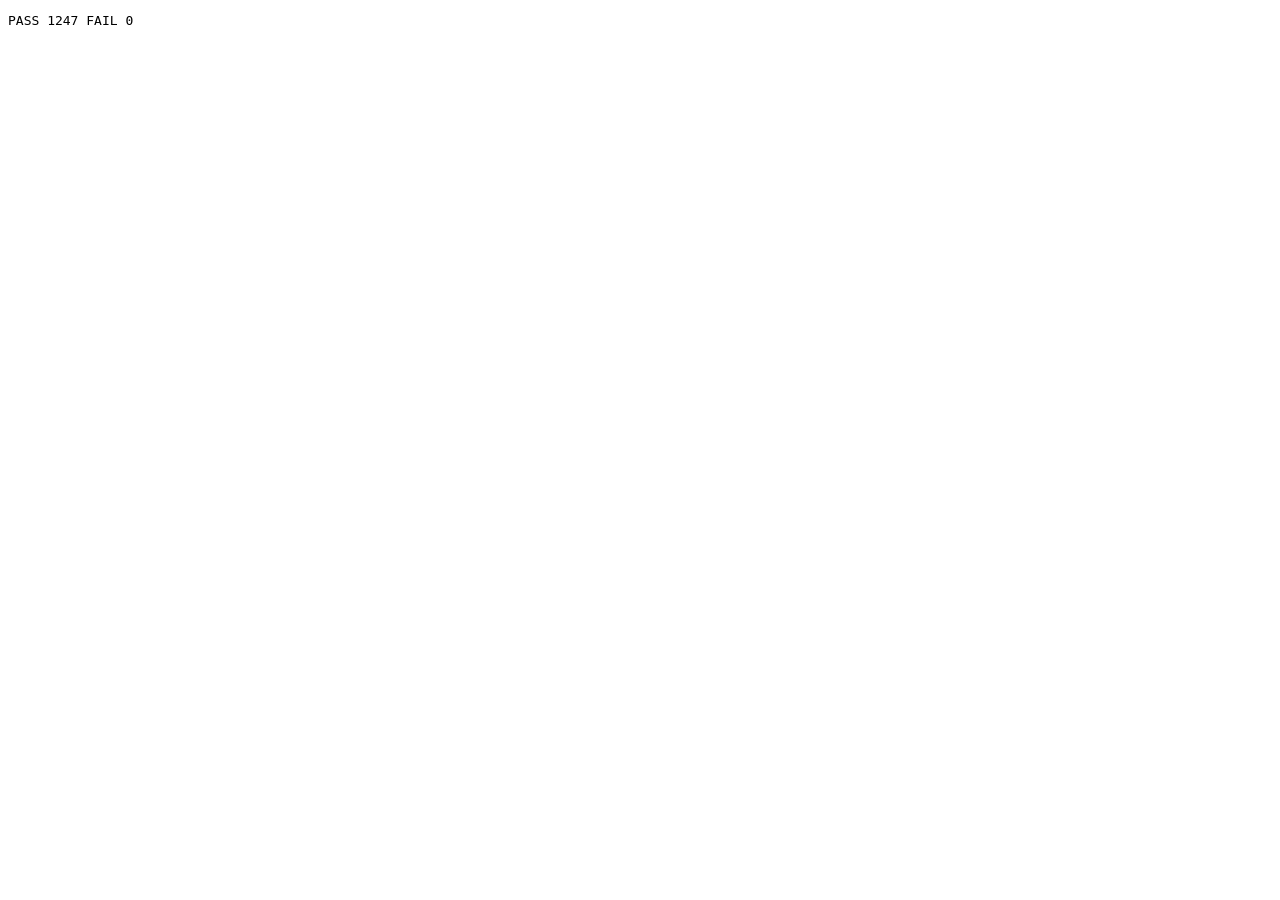
==== tests/frontend.tests.html @ 4bc837b5 "v2.2.0" ====
<!DOCTYPE html>
<html lang="en">
<head>
<meta charset="utf-8">
<title>ASCS frontend tests</title>
</head>
<body>
<!-- Unit tests for frontend/palette.js, keymap.js, notes.js, and charts.js. Open in a
     browser, or run tests\run-tests.ps1, which reads #results headlessly. -->
<pre id="results">RUNNING</pre>
<script src="../frontend/icons.js"></script>
<script src="../frontend/attention.js"></script>
<script src="../frontend/backups.js"></script>
<script src="../frontend/hardware.js"></script>
<script src="../frontend/powerkeys.js"></script>
<script src="../frontend/appearance.js"></script>
<script src="../frontend/viewhistory.js"></script>
<script src="../frontend/keynav.js"></script>
<script src="../frontend/homelayout.js"></script>
<script src="../frontend/palette.js"></script>
<script src="../frontend/keymap.js"></script>
<script src="../frontend/dragsort.js"></script>
<script src="../frontend/notes.js"></script>
<script src="../frontend/charts.js"></script>
<script src="../frontend/almanac.js"></script>
<script src="../frontend/quotes.js"></script>
<script src="../frontend/composers.js"></script>
<script src="../frontend/logs.js"></script>
<script src="../frontend/games.js"></script>
<script src="../frontend/sounds.js"></script>
<script src="../frontend/calendar.js"></script>
<script src="../frontend/workspaces.js"></script>
<script src="harness.js"></script>
<script src="attention.tests.js"></script>
<script src="backups.tests.js"></script>
<script src="hardware.tests.js"></script>
<script src="powerkeys.tests.js"></script>
<script src="navigation.tests.js"></script>
<script src="home.tests.js"></script>
<script src="palette.tests.js"></script>
<script src="keymap.tests.js"></script>
<script src="dragsort.tests.js"></script>
<script src="icons.tests.js"></script>
<script src="notes.tests.js"></script>
<script src="almanac.tests.js"></script>
<script src="logs.tests.js"></script>
<script src="games.tests.js"></script>
<script src="sounds.tests.js"></script>
<script src="calendar.tests.js"></script>
<script src="workspaces.tests.js"></script>
<script>TestHarness.report();</script>
</body>
</html>
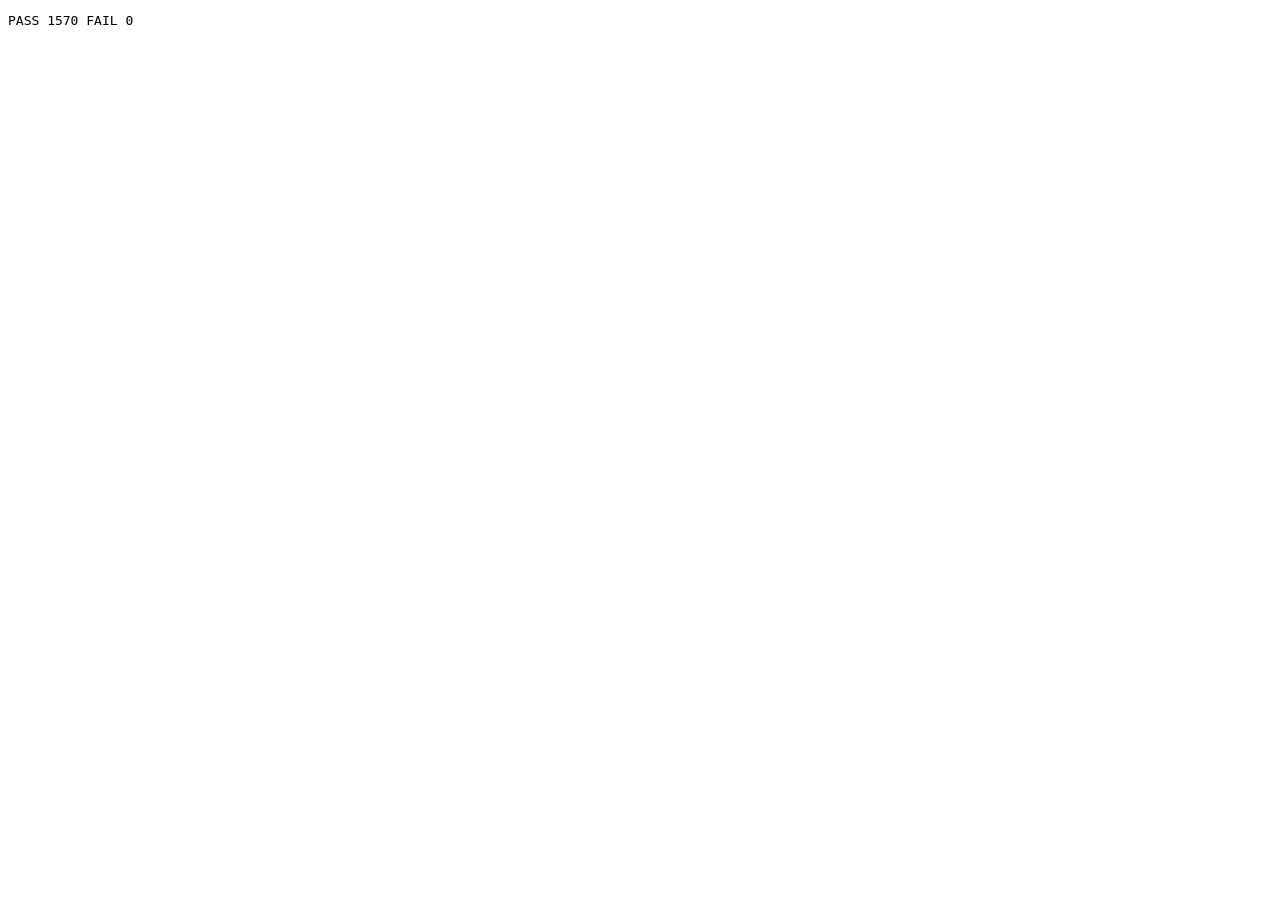
==== commit aa63bc02: "v2.3.0" ====
--- a/tests/frontend.tests.html
+++ b/tests/frontend.tests.html
@@ -30,6 +30,8 @@
 <script src="../frontend/sounds.js"></script>
 <script src="../frontend/calendar.js"></script>
 <script src="../frontend/workspaces.js"></script>
+<script src="../frontend/metronome.js"></script>
+<script src="../frontend/music.js"></script>
 <script src="harness.js"></script>
 <script src="attention.tests.js"></script>
 <script src="backups.tests.js"></script>
@@ -48,6 +50,8 @@
 <script src="sounds.tests.js"></script>
 <script src="calendar.tests.js"></script>
 <script src="workspaces.tests.js"></script>
+<script src="metronome.tests.js"></script>
+<script src="music.tests.js"></script>
 <script>TestHarness.report();</script>
 </body>
 </html>
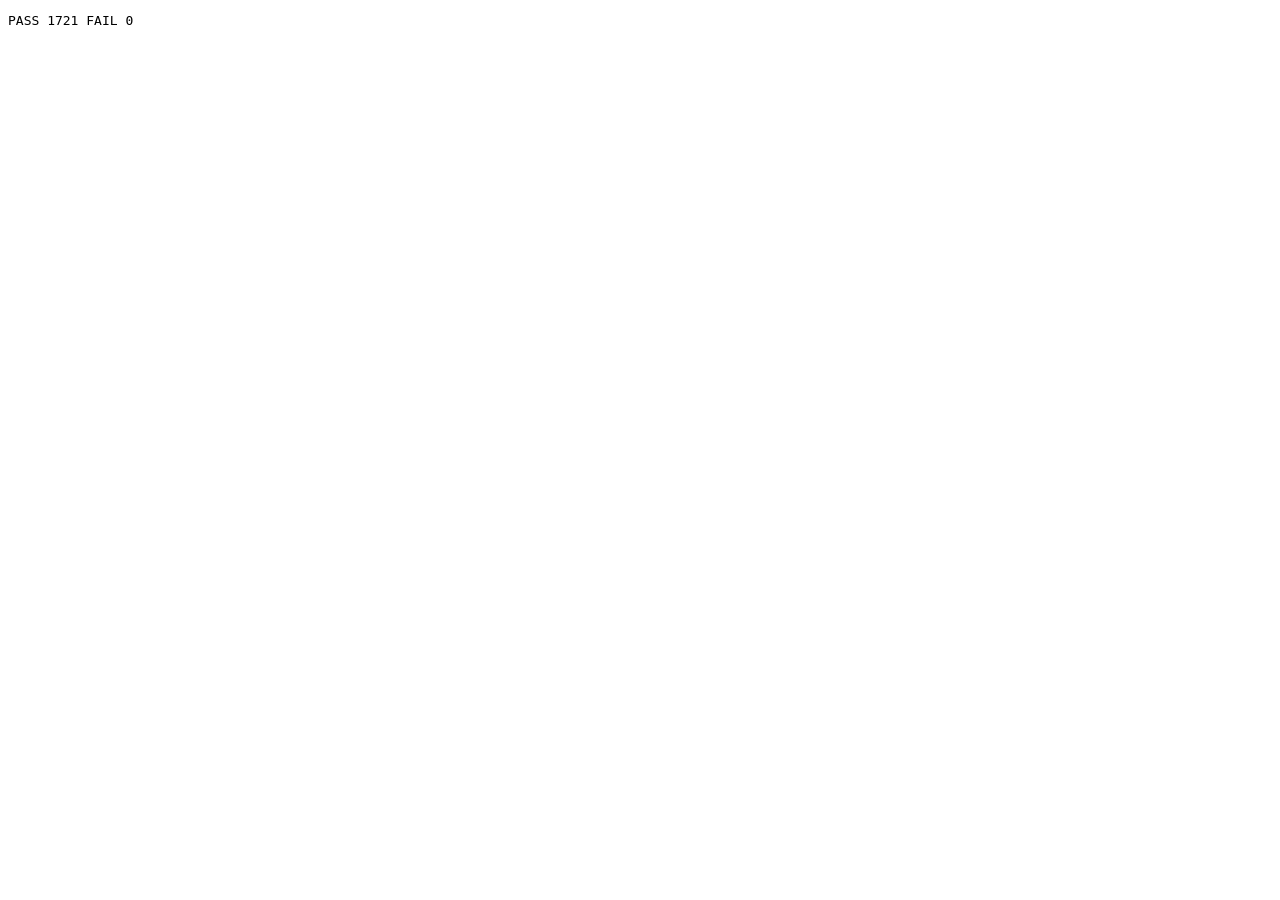
==== commit 22a05830: "v2.4.0" ====
--- a/tests/frontend.tests.html
+++ b/tests/frontend.tests.html
@@ -32,6 +32,8 @@
 <script src="../frontend/workspaces.js"></script>
 <script src="../frontend/metronome.js"></script>
 <script src="../frontend/music.js"></script>
+<script src="../frontend/harmony.js"></script>
+<script src="../frontend/prompts.js"></script>
 <script src="harness.js"></script>
 <script src="attention.tests.js"></script>
 <script src="backups.tests.js"></script>
@@ -52,6 +54,8 @@
 <script src="workspaces.tests.js"></script>
 <script src="metronome.tests.js"></script>
 <script src="music.tests.js"></script>
+<script src="harmony.tests.js"></script>
+<script src="prompts.tests.js"></script>
 <script>TestHarness.report();</script>
 </body>
 </html>
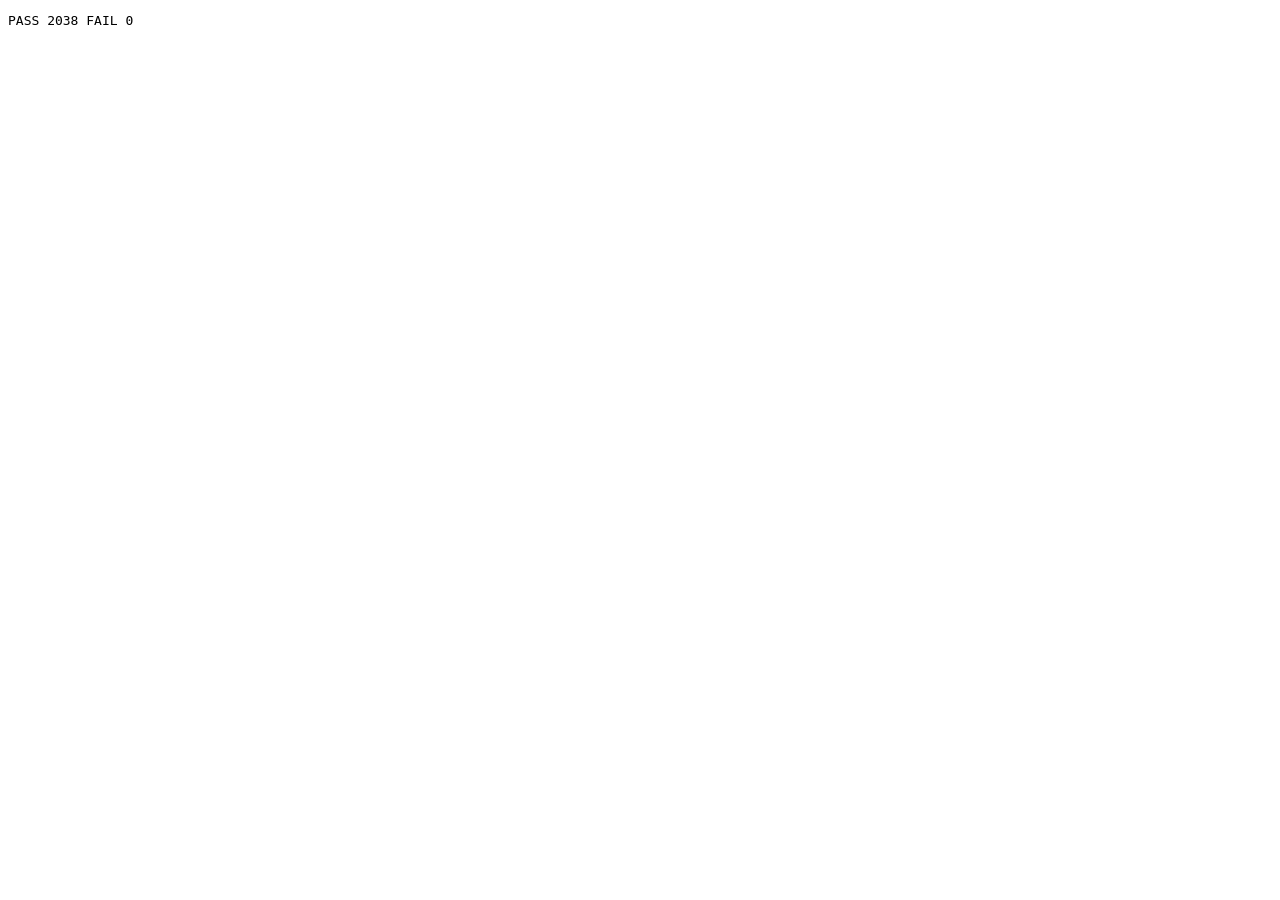
==== commit 81d227f1: "v2.5.0" ====
--- a/tests/frontend.tests.html
+++ b/tests/frontend.tests.html
@@ -34,6 +34,8 @@
 <script src="../frontend/music.js"></script>
 <script src="../frontend/harmony.js"></script>
 <script src="../frontend/prompts.js"></script>
+<script src="../frontend/notation.js"></script>
+<script src="../frontend/counterpoint.js"></script>
 <script src="harness.js"></script>
 <script src="attention.tests.js"></script>
 <script src="backups.tests.js"></script>
@@ -56,6 +58,8 @@
 <script src="music.tests.js"></script>
 <script src="harmony.tests.js"></script>
 <script src="prompts.tests.js"></script>
+<script src="notation.tests.js"></script>
+<script src="counterpoint.tests.js"></script>
 <script>TestHarness.report();</script>
 </body>
 </html>
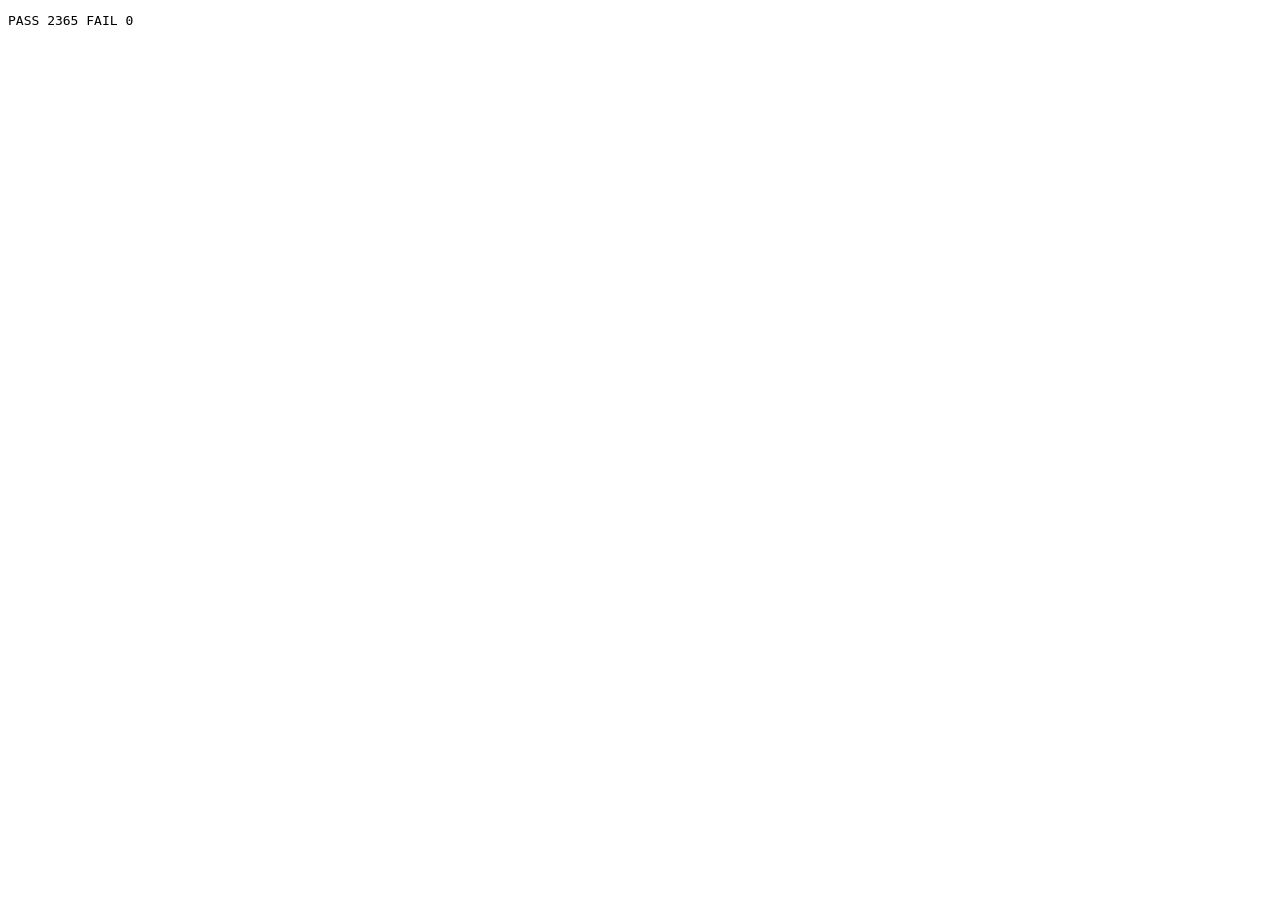
==== commit 57e59f4e: "v2.6.0" ====
--- a/tests/frontend.tests.html
+++ b/tests/frontend.tests.html
@@ -35,7 +35,9 @@
 <script src="../frontend/harmony.js"></script>
 <script src="../frontend/prompts.js"></script>
 <script src="../frontend/notation.js"></script>
+<script src="../frontend/melody.js"></script>
 <script src="../frontend/counterpoint.js"></script>
+<script src="../frontend/rhythm.js"></script>
 <script src="harness.js"></script>
 <script src="attention.tests.js"></script>
 <script src="backups.tests.js"></script>
@@ -60,6 +62,8 @@
 <script src="prompts.tests.js"></script>
 <script src="notation.tests.js"></script>
 <script src="counterpoint.tests.js"></script>
+<script src="melody.tests.js"></script>
+<script src="rhythm.tests.js"></script>
 <script>TestHarness.report();</script>
 </body>
 </html>
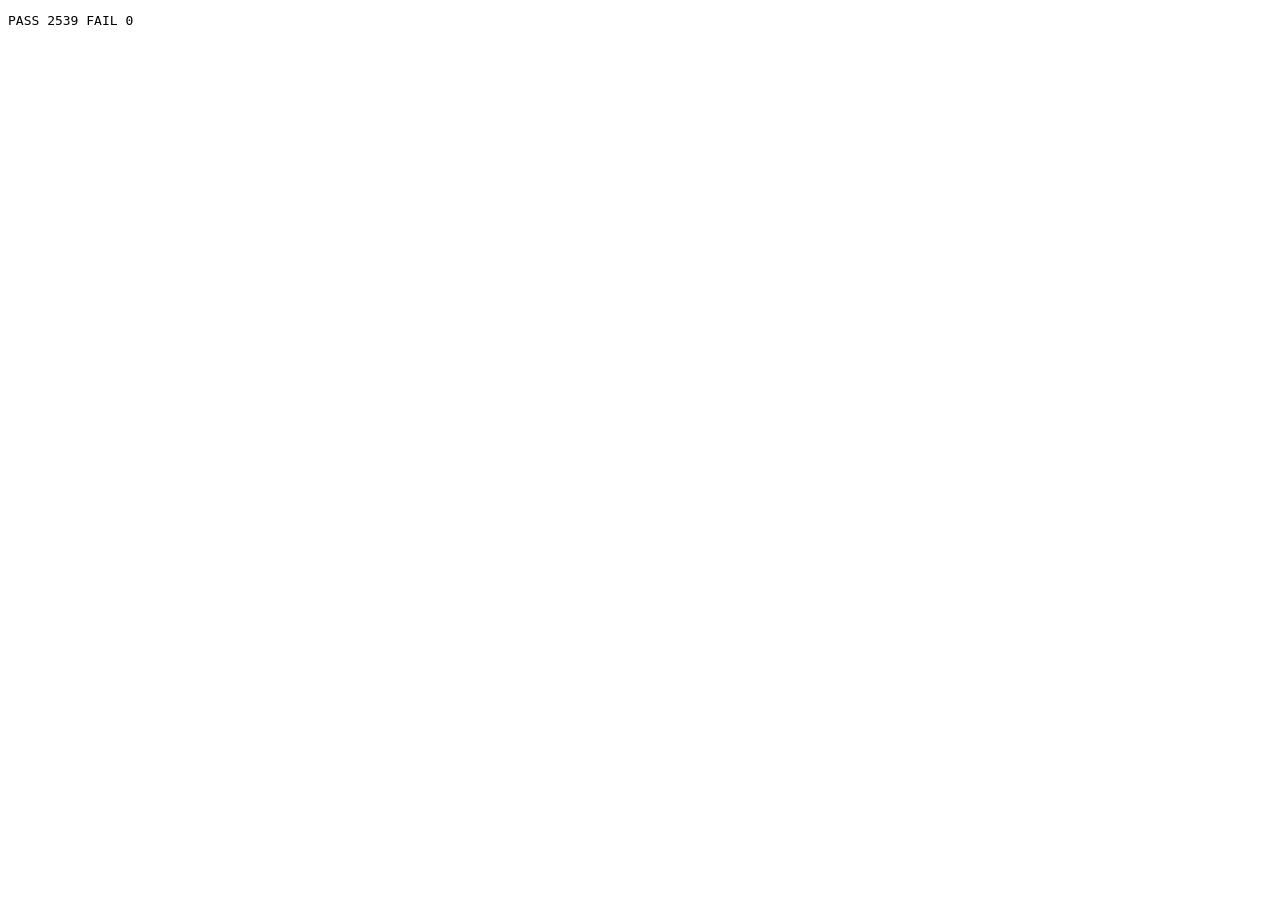
==== commit c9539663: "v2.8.0" ====
--- a/tests/frontend.tests.html
+++ b/tests/frontend.tests.html
@@ -33,6 +33,7 @@
 <script src="../frontend/metronome.js"></script>
 <script src="../frontend/music.js"></script>
 <script src="../frontend/harmony.js"></script>
+<script src="../frontend/theory.js"></script>
 <script src="../frontend/prompts.js"></script>
 <script src="../frontend/notation.js"></script>
 <script src="../frontend/melody.js"></script>
@@ -64,6 +65,7 @@
 <script src="counterpoint.tests.js"></script>
 <script src="melody.tests.js"></script>
 <script src="rhythm.tests.js"></script>
+<script src="theory.tests.js"></script>
 <script>TestHarness.report();</script>
 </body>
 </html>
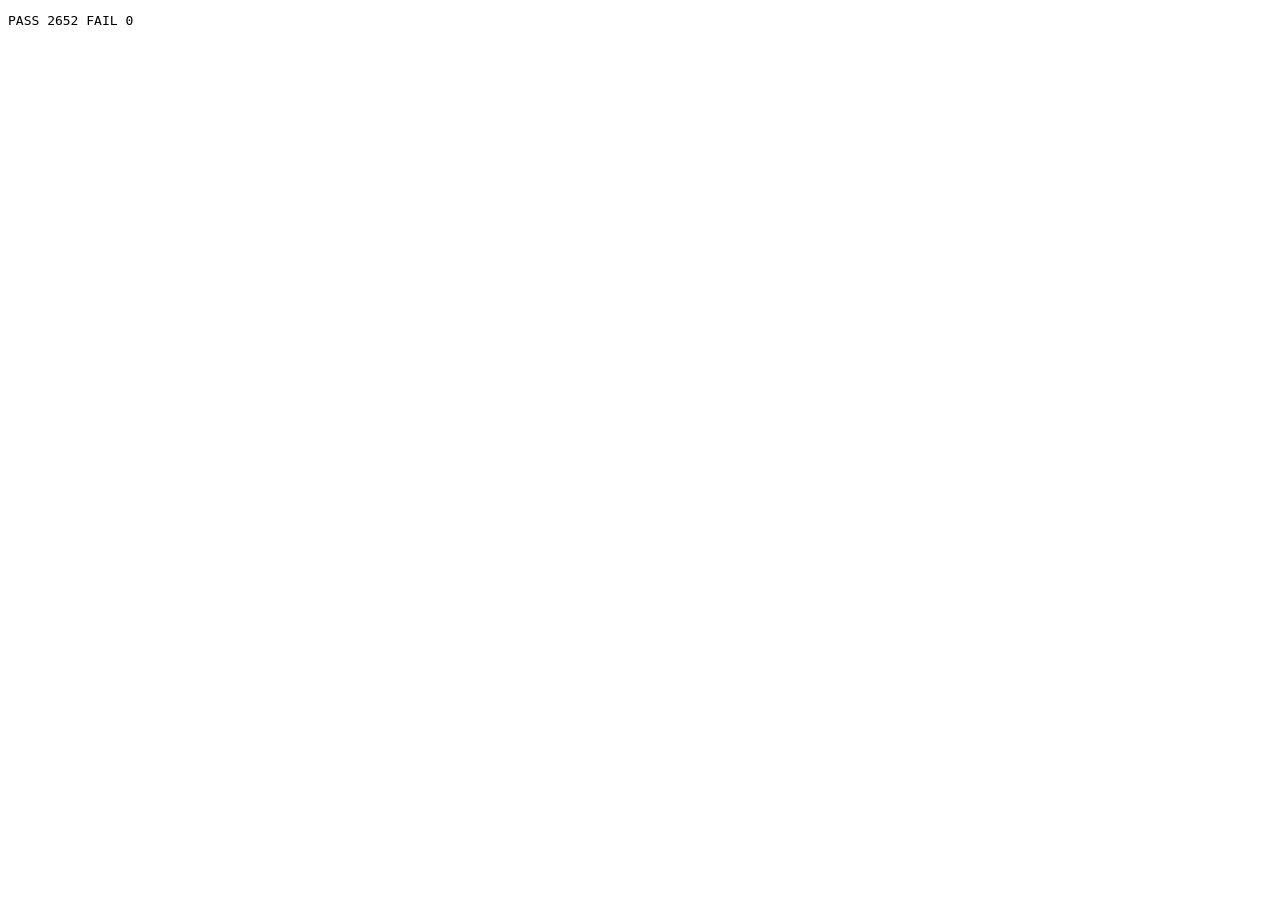
==== commit 950ee796: "v2.9.0" ====
--- a/tests/frontend.tests.html
+++ b/tests/frontend.tests.html
@@ -11,6 +11,9 @@
 <script src="../frontend/icons.js"></script>
 <script src="../frontend/attention.js"></script>
 <script src="../frontend/backups.js"></script>
+<script src="../frontend/storage.js"></script>
+<script src="../frontend/noteswindow.js"></script>
+<script src="../frontend/consoles.js"></script>
 <script src="../frontend/hardware.js"></script>
 <script src="../frontend/powerkeys.js"></script>
 <script src="../frontend/appearance.js"></script>
@@ -42,6 +45,9 @@
 <script src="harness.js"></script>
 <script src="attention.tests.js"></script>
 <script src="backups.tests.js"></script>
+<script src="storage.tests.js"></script>
+<script src="noteswindow.tests.js"></script>
+<script src="consoles.tests.js"></script>
 <script src="hardware.tests.js"></script>
 <script src="powerkeys.tests.js"></script>
 <script src="navigation.tests.js"></script>
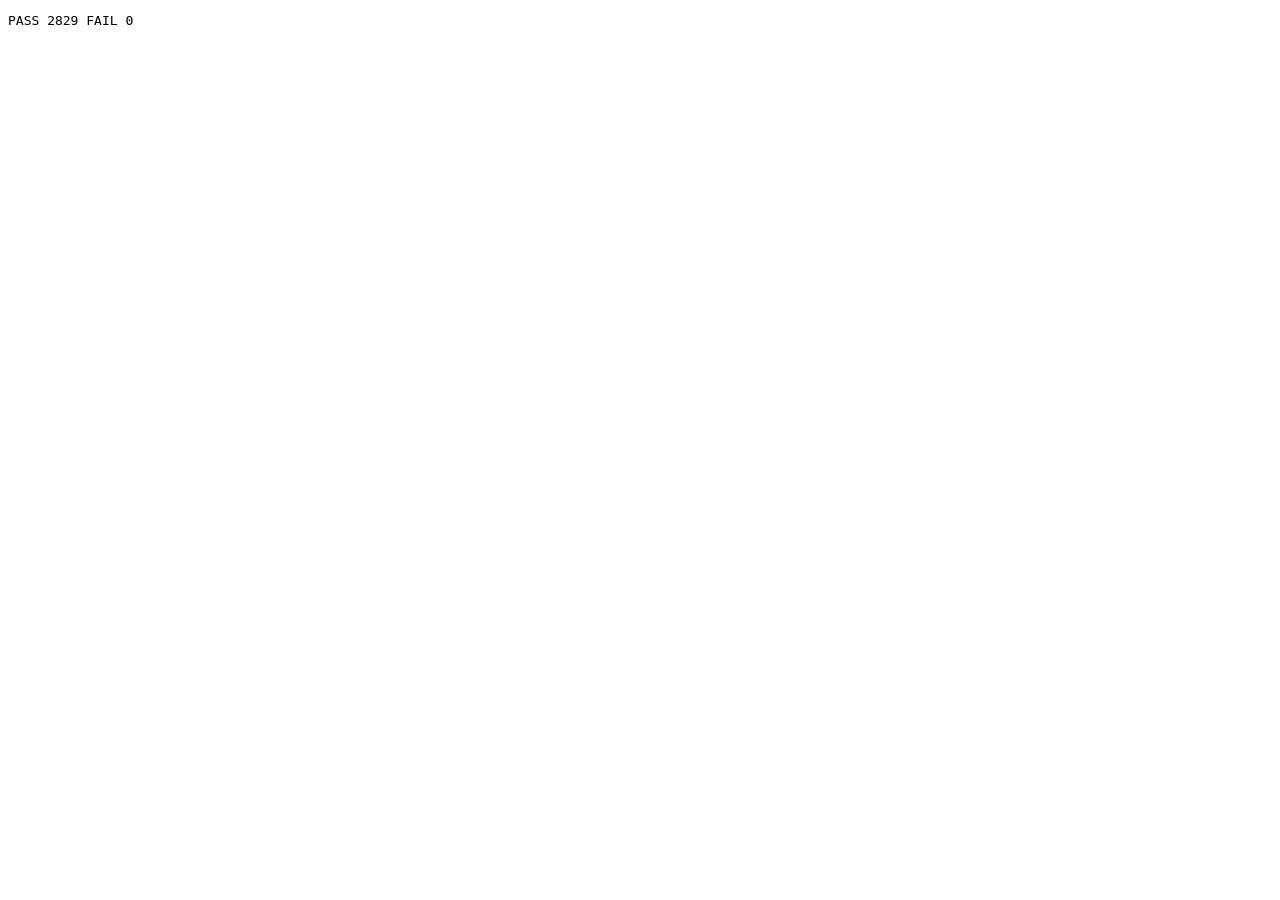
==== commit 7a82e5f4: "v2.12.0" ====
--- a/tests/frontend.tests.html
+++ b/tests/frontend.tests.html
@@ -42,6 +42,7 @@
 <script src="../frontend/melody.js"></script>
 <script src="../frontend/counterpoint.js"></script>
 <script src="../frontend/rhythm.js"></script>
+<script src="../frontend/routines.js"></script>
 <script src="harness.js"></script>
 <script src="attention.tests.js"></script>
 <script src="backups.tests.js"></script>
@@ -72,6 +73,7 @@
 <script src="melody.tests.js"></script>
 <script src="rhythm.tests.js"></script>
 <script src="theory.tests.js"></script>
+<script src="routines.tests.js"></script>
 <script>TestHarness.report();</script>
 </body>
 </html>
